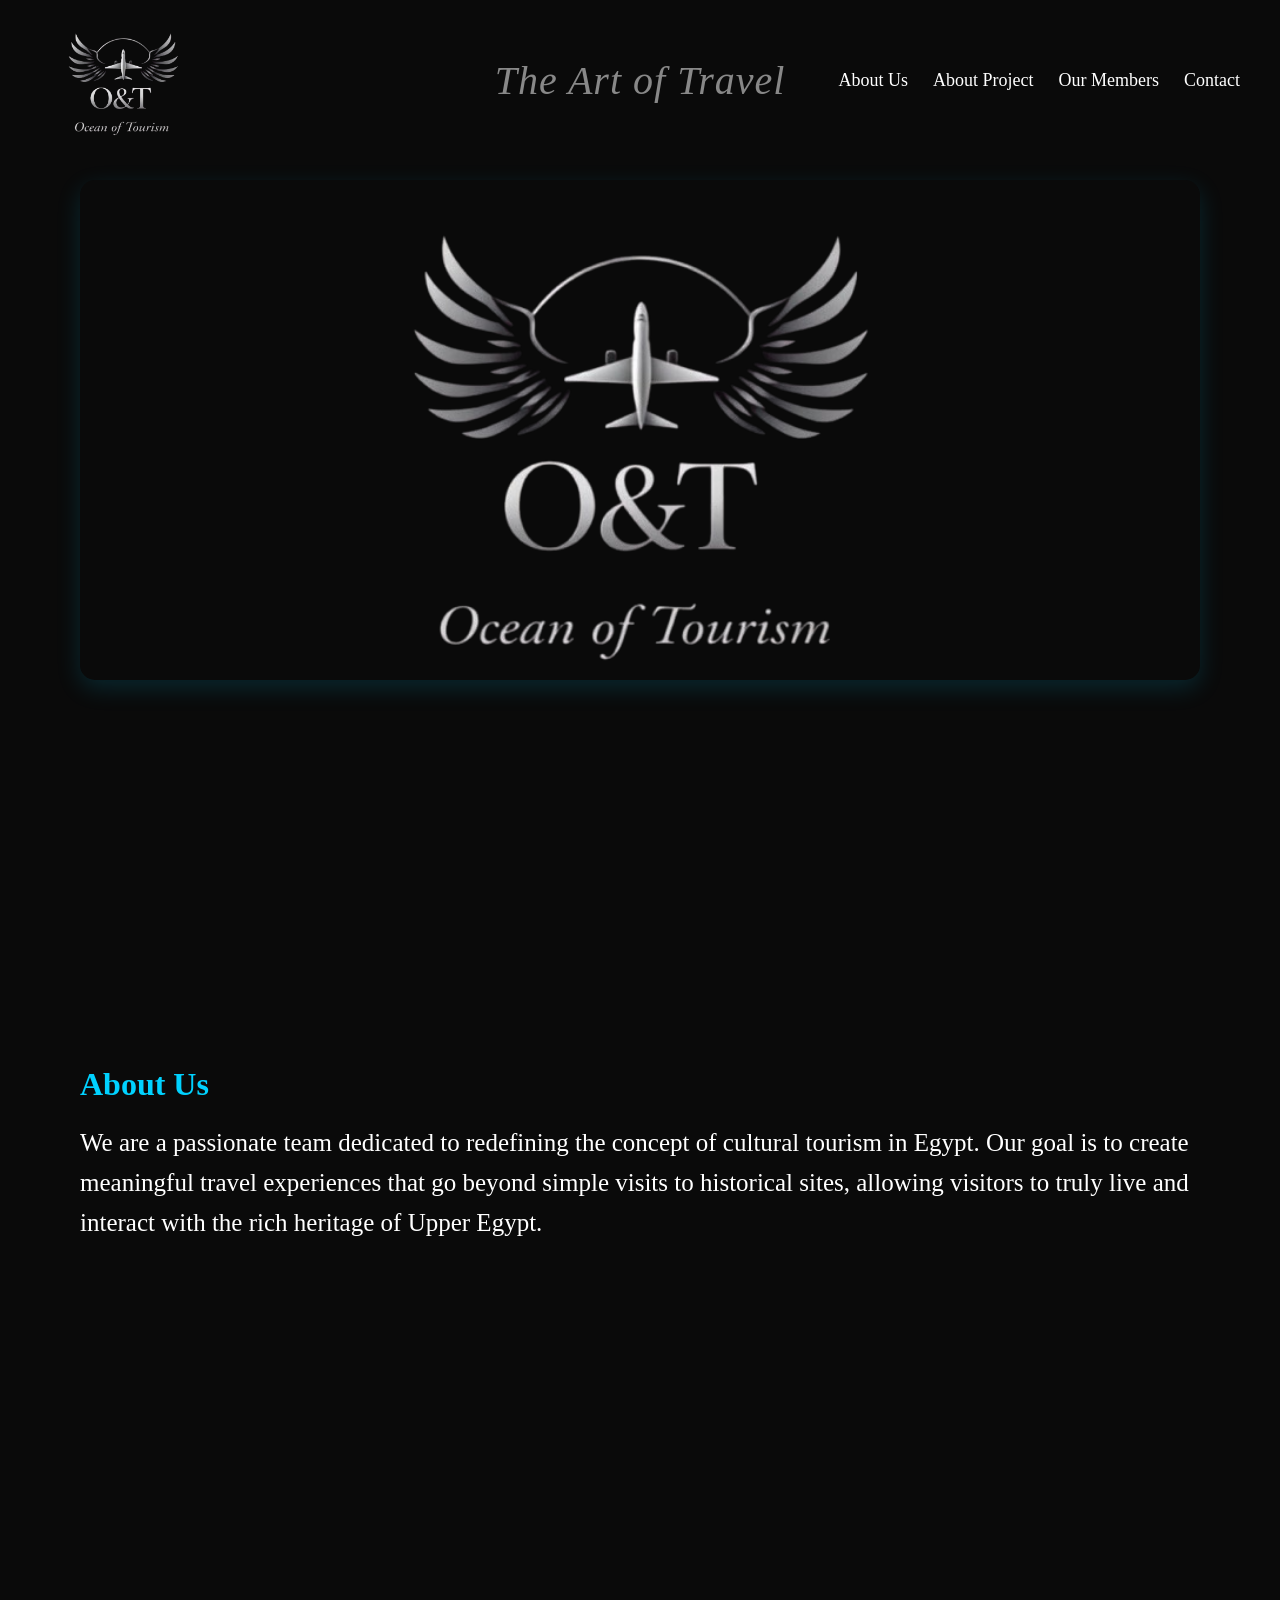
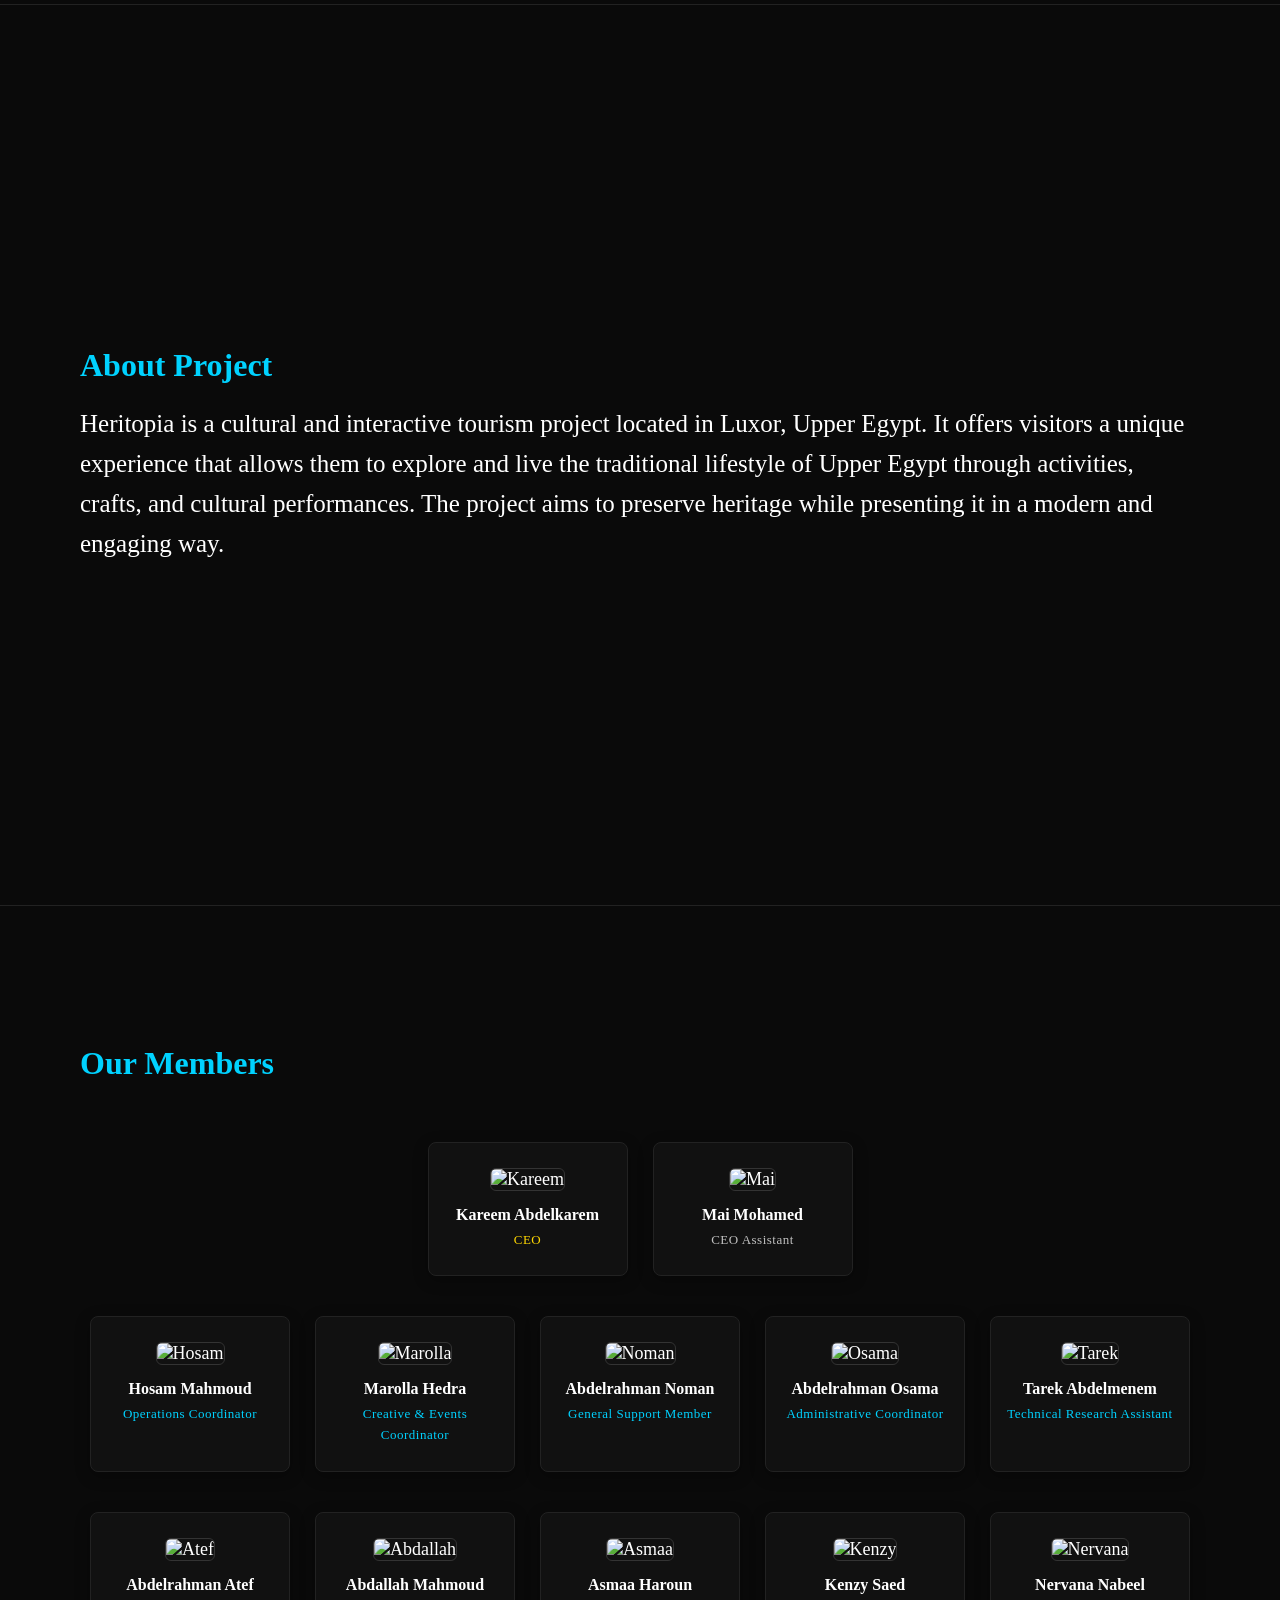
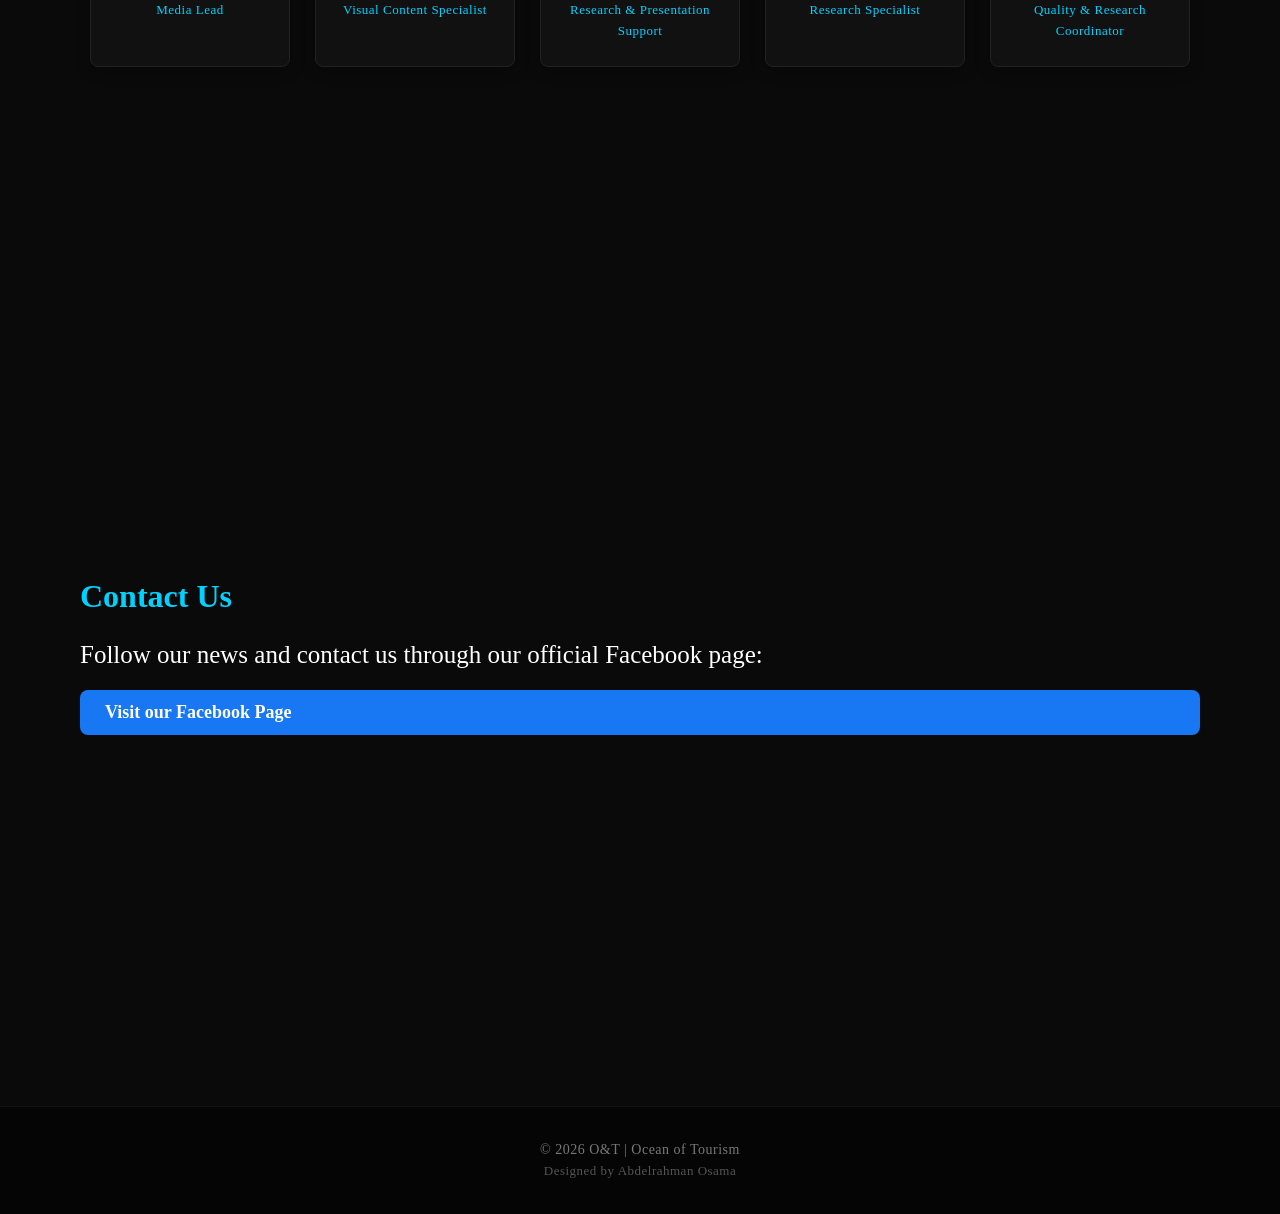
==== index.html @ 3069d8af "Add files via upload" ====
<!DOCTYPE html>
<html lang="en">
<head>
    <meta charset="UTF-8">
    <meta name="viewport" content="width=device-width, initial-scale=1.0">
    <title>O&T | Ocean of Tourism</title>
    <link rel="preconnect" href="https://fonts.googleapis.com">
<link rel="preconnect" href="https://fonts.gstatic.com" crossorigin>
<link href="https://fonts.googleapis.com/css2?family=Lobster&family=Open+Sans:ital,wght@0,300..800;1,300..800&family=Roboto:ital,wght@0,100..900;1,100..900&family=Work+Sans:ital,wght@0,100..900;1,100..900&display=swap" rel="stylesheet">
    <link rel="stylesheet" href="style.css">
</head>

<body>
    

    <header class="navbar">
         <div class="logo">
            <img src=Logo.png alt="Logo">
        </div>
        <div class="slogan">
            <p>The Art of Travel</p>
        </div>
            <ul class="links">
            <li><a href="#about-us">About Us</a></li>
            <li><a href="#about-project">About Project</a></li>
            <li><a href="#members">Our Members</a></li>
            <li><a href="#contact">Contact</a></li>
        </ul>
       
    </header>
    <div class="hero-banner">
        <img src="Logo.png " alt="Logo">
    </div>

    <main>
        <section id="about-us" class="about-us">
            <h2>About Us</h2>
            <p>We are a passionate team dedicated to redefining the concept of cultural tourism in Egypt. Our goal is to create meaningful travel experiences that go beyond simple visits to historical sites, allowing visitors to truly live and interact with the rich heritage of Upper Egypt.</p>
        </section>
        <hr>
        <section id="about-project" class="about-project">
            <h2>About Project</h2>
            <p>Heritopia is a cultural and interactive tourism project located in Luxor, Upper Egypt. It offers visitors a unique experience that allows them to explore and live the traditional lifestyle of Upper Egypt through activities, crafts, and cultural performances. The project aims to preserve heritage while presenting it in a modern and engaging way.</p>
        </section>
        <hr>
       <section id="members" class="members">
    <h2>Our Members</h2>
    
    <div class="members-container">
        
        <div class="members-row">
           <a href="member-details.html?id=1" class="members-card">
             <img src="WhatsApp/Member 1.jpg" alt="Kareem">
                <h3>Kareem Abdelkarem</h3>
                <p style="color: gold;">CEO</p>
           </a>
        
          <a href="member-details.html?id=2" class="members-card">
                <img src="WhatsApp/Member 2.jpg" alt="Mai">
                <h3>Mai Mohamed</h3>
                <p style="color: silver;">CEO Assistant</p>
           </a>
            </div>
        <div class="members-row">
                      <a href="member-details.html?id=3" class="members-card">
                          <img src="WhatsApp/Member 3.jpg" alt="Hosam">
                <h3>Hosam Mahmoud</h3>
                <p>Operations Coordinator</p>
                      </a>
             <a href="member-details.html?id=4" class="members-card">
                   <img src="WhatsApp/Member 4.jpg" alt="Marolla">
                <h3>Marolla Hedra</h3>
                <p>Creative & Events Coordinator</p>
                </a>
                       <a href="member-details.html?id=5" class="members-card">
                          <img src="WhatsApp/Member 5.jpg" alt="Noman">
                <h3>Abdelrahman Noman</h3>
                <p>General Support Member</p>
                       </a>
                    <a href="member-details.html?id=6" class="members-card">
                         <img src="WhatsApp/Member 6.jpg" alt="Osama">
                <h3>Abdelrahman Osama</h3>
                <p>Administrative Coordinator</p>
                    </a>
                <a href="member-details.html?id=7" class="members-card">
                       <img src="WhatsApp/Member 7.jpg" alt="Tarek">
                <h3>Tarek Abdelmenem</h3>
                <p>Technical Research Assistant</p>
                </a>
        </div>
        <div class="members-row">
            <a href="member-details.html?id=8" class="members-card">
                <img src="WhatsApp/Member 8.jpg" alt="Atef">
                <h3>Abdelrahman Atef</h3>
                <p>Media Lead</p>
               </a>
            <a href="member-details.html?id=9" class="members-card">
                        <img src="WhatsApp/Member 9.jpg" alt="Abdallah">
                <h3>Abdallah Mahmoud</h3>
                <p>Visual Content Specialist</p>
            </a>
            <a href="member-details.html?id=10" class="members-card">
                      <img src="WhatsApp/Member 10.jpg" alt="Asmaa">
                <h3>Asmaa Haroun</h3>
                <p>Research & Presentation Support</p>
            </a>
             <a href="member-details.html?id=11" class="members-card">
                  <img src="WhatsApp/Member 11.jpg" alt="Kenzy">
                <h3>Kenzy Saed</h3>
                <p>Research Specialist</p>
             </a>
            <a href="member-details.html?id=12" class="members-card">
                <img src="WhatsApp/Member 12.jpg" alt="Nervana">
                <h3>Nervana Nabeel</h3>
                <p>Quality & Research Coordinator</p>
            </a>
        </div>
    </div>
</section>
        <section id="contact" class="contact" id="contact">
            <h2>Contact Us</h2>
            <p>Follow our news and contact us through our official Facebook page:</p>
            <div class="contact-links"></div>
            <a href="https://www.facebook.com/share/18vnSiyBaE" target="_blank" class="fb-link">Visit our Facebook Page</a>
        </section>
        <footer>
            <div class="footer-content">
                <p>&copy; 2026 O&T | Ocean of Tourism</p>
                <p class="credits">Designed by Abdelrahman Osama</p>
            </div>
        </footer>
        <script>
            const links = document.querySelectorAll('.links a');
            links.forEach(link => {
                link.addEventListener('click', function (e) {
                    e.preventDefault();
                    const targetId = this.getAttribute('href');
                    const targetSection = document.querySelector(targetId);

                    if (targetSection) {
                        targetSection.scrollIntoView({
                            behavior: 'smooth',
                            block: 'start'
                        });
                    }
                });
            });
        </script>
    </main>
</body>
</html>
---- style.css ----
html {
    scroll-behavior: smooth;
}
*{
margin: 0;
padding: 0;
box-sizing: border-box;
}

body{
    font-family: 'Lobster' sans-serif;
    background-color: #0a0a0a
}
.navbar{
    display: flex;
    justify-content: space-between;
    align-items: center;
    padding: 20px 40px;
   position: relative;
}
.navbar p {
    color: #888888;         
    font-size: 40px;         
    font-style: italic;      
    letter-spacing: 1px;    
    font-weight: 500;
    position: absolute;
    left: 50%;
    top: 50%;
    transform: translate(-50%, -50%);
}

.logo img{
    height: 120px;
    width: auto;
    display: block;
}
ul.links{
    list-style: none;
    display: flex;
    gap: 25px;
}
ul.links a {
    transition: color 0.3 ease, text-shadow 0.3s ease;
}
ul.links a:hover {
    color: #00d2ff;
   text-shadow: 0 0 10px rgba(0, 210, 255, 0.5) ;
}
a{
    text-decoration: none ;
    color: white;
    font-size: 18px;
    cursor: pointer;
}

section {
 min-height: 100vh;
display: flex;
flex-direction: column;
justify-content: center;
padding: 0 40px;
color: white;
max-width: 1200px;
margin: 0 auto;}

section h2 {
    font-size: 32px;
    margin-bottom: 20px;
    color: #00d2ff;
}

section p {
    font-size: 25px;
    line-height: 1.6;
}

hr {
    border: 0;
    height: 1px;
    background: #222;
}



.fb-link {
    display: inline-block;
    margin-top: 15px;
    background-color: #1877f2;
    color: white;
    padding: 12px 25px;
    border-radius: 8px;
    text-decoration: none;
    font-size: 18px;
    font-weight: bold;
    transition: 0.3;
}

.fb-link:hover {
    background-color: #145dbf;
    transform: scale(1.05);
}

.members-container {
    display: flex;
 flex-direction: column;
 gap: 40px;
 margin-top: 40px;
}

.members-row {
    display: flex;
    justify-content: center;
    gap: 25px;
    flex-wrap: wrap;
}

.members-card {
    background-color: #111111;
    padding: 25px 15px;
    border-radius: 8px;
    text-align: center;
    width: 200px;
    border-top: 4px solid #00d2ff;
    border: 1px solid #222;
    box-shadow: 0 4px 15px rgba(0, 0, 0, 0.3);
    transition: 0.3s ease;
}

.members-card:hover {
    transform: translateY(-8px);
    border-color: #00d2ff;
    box-shadow: 0 8px 25px rgba(0, 210, 255, 0.2);

}

.members-card img {
    width: 140px;
    height: 150px;
    border-radius: 6px;
    object-fit: cover;
    margin-bottom: 15px;
    border: 1px solid #333;
}

.members-card h3 {
    font-size: 16px;
    font-weight: 600;
    margin-bottom: 6px;
    color: white;
}

.members-card p {
    font-size: 13px;
    color: #00d2ff;
    font-weight: 500;
    letter-spacing: 0.5px;
}

@media (max-width: 768px) {
    section h2 {
        font-size: 26px;
    }
    section p {
        font-size: 16px;
    }
    section {
        padding: 0 20px;
    }
    .slogan {
        display: none;
    }
}

@media (max-width: 480px) {
    .navbar {
        flex-direction: column;
        gap: 15px;
        padding: 15px 10px;
    }
    ul {
        gap: 12px;
        padding-right: 0;
        justify-content: center;
    }
    ul a {
        font-size: 14px;
    }
    section h2 {
        font-size: 22px;
        margin-bottom: 12px;
    }
    .members-card {
        width: 100%;
        max-width: 280px;
    }
}

footer {
    background-color: #050505;
    padding: 30px 20px;
    border-top: 1px solid #111;
    text-align: center;
    color: #777777;
    font-size: 14px;
}

.footer-content p {
    margin: 5px 0;
    letter-spacing: 0.5px;
}
.footer-content .credits {
    font-size: 13px;
    color: #555;
}
@media (max-width: 480px) {
    footer{
        font-size: 12px;
        padding: 20px 10px;
    }
}

.hero-banner {
    max-width: 1200px;
    margin: 20px auto;
    padding: 0 40px;
    box-sizing: border-box;
}

.hero-banner img {
    width: 100%;
    height: auto;
    max-height: 500px;
    object-fit: contain;
    border-radius: 15px;
    box-shadow: 0 8px 25px rgba(0, 210, 255, 0.15);
}

@media (max-width: 768px) {
    .hero-banner {
        padding: 0 20px;
    }
    .hero-banner img {
        height: 300px;
    }
}

@media (max-width: 480px) {
    .hero-banner img {
        height: 200px;
        border-radius: 8px;
    }
}
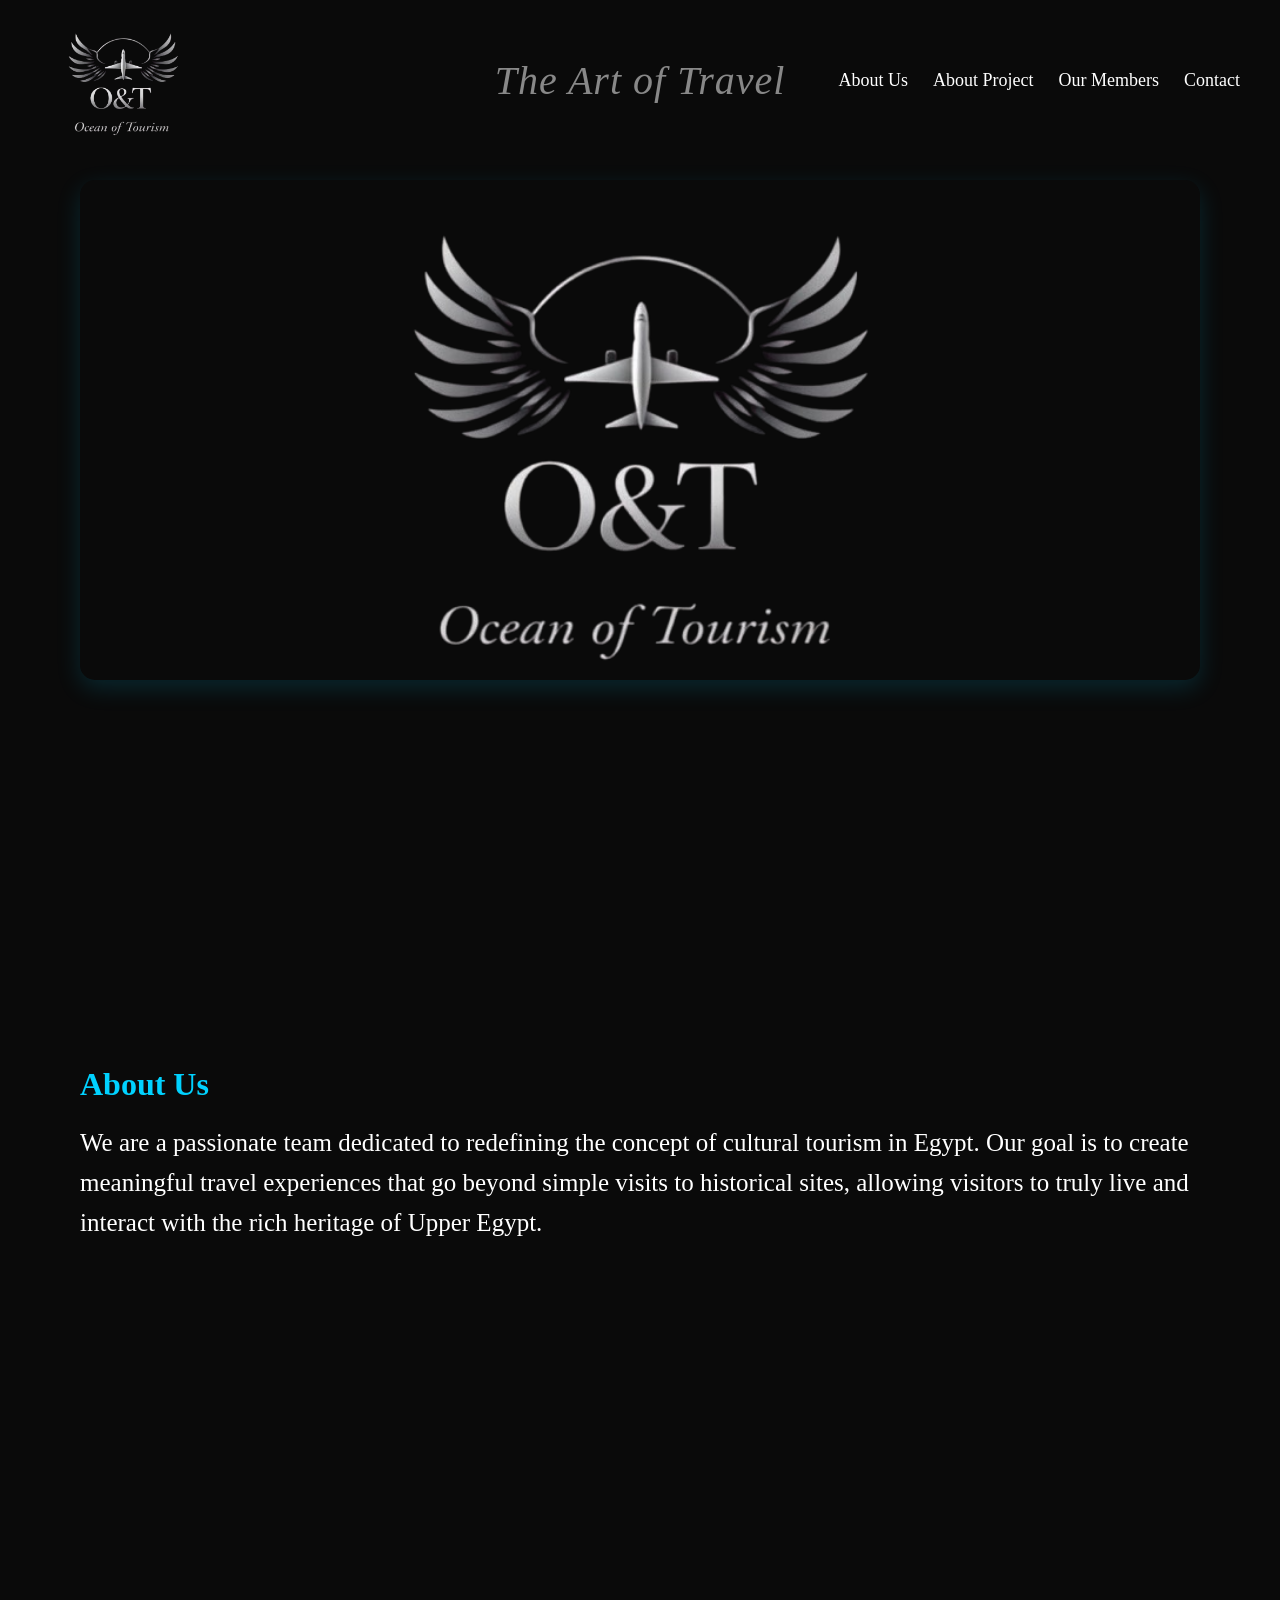
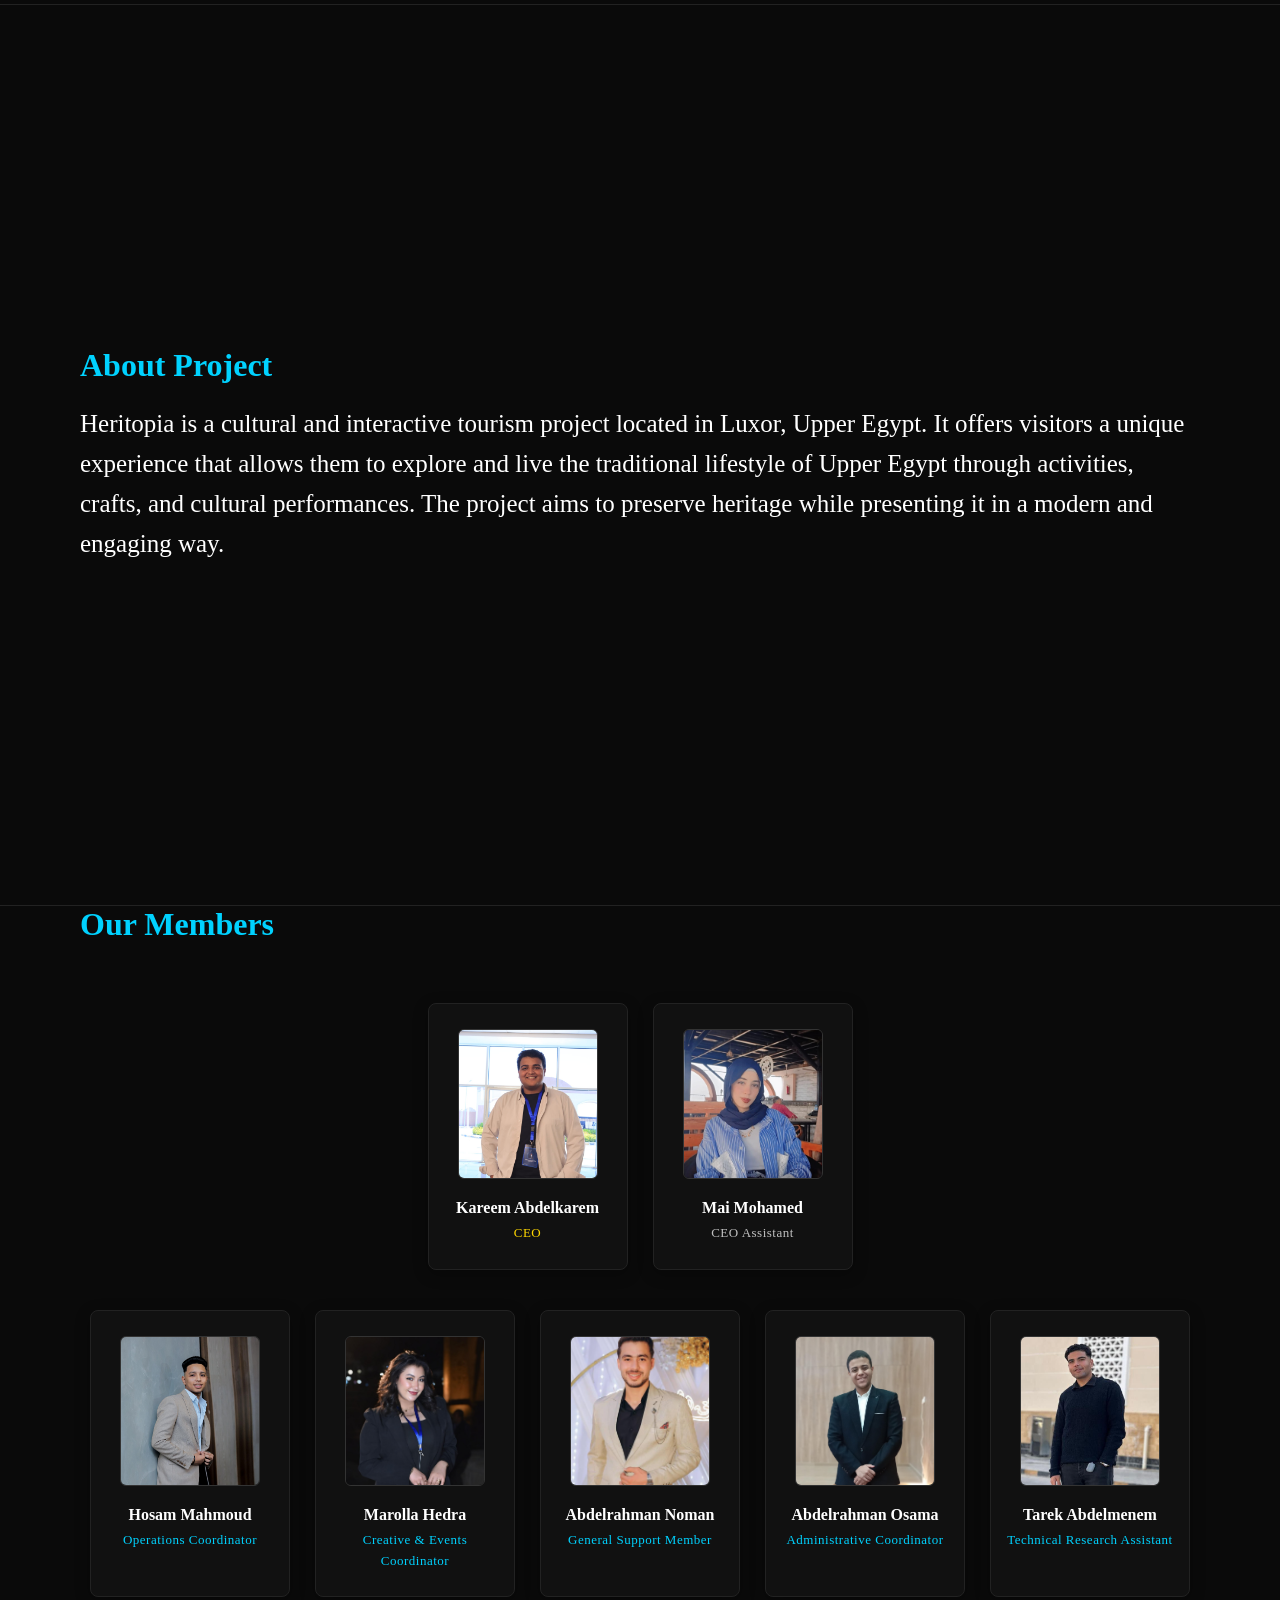
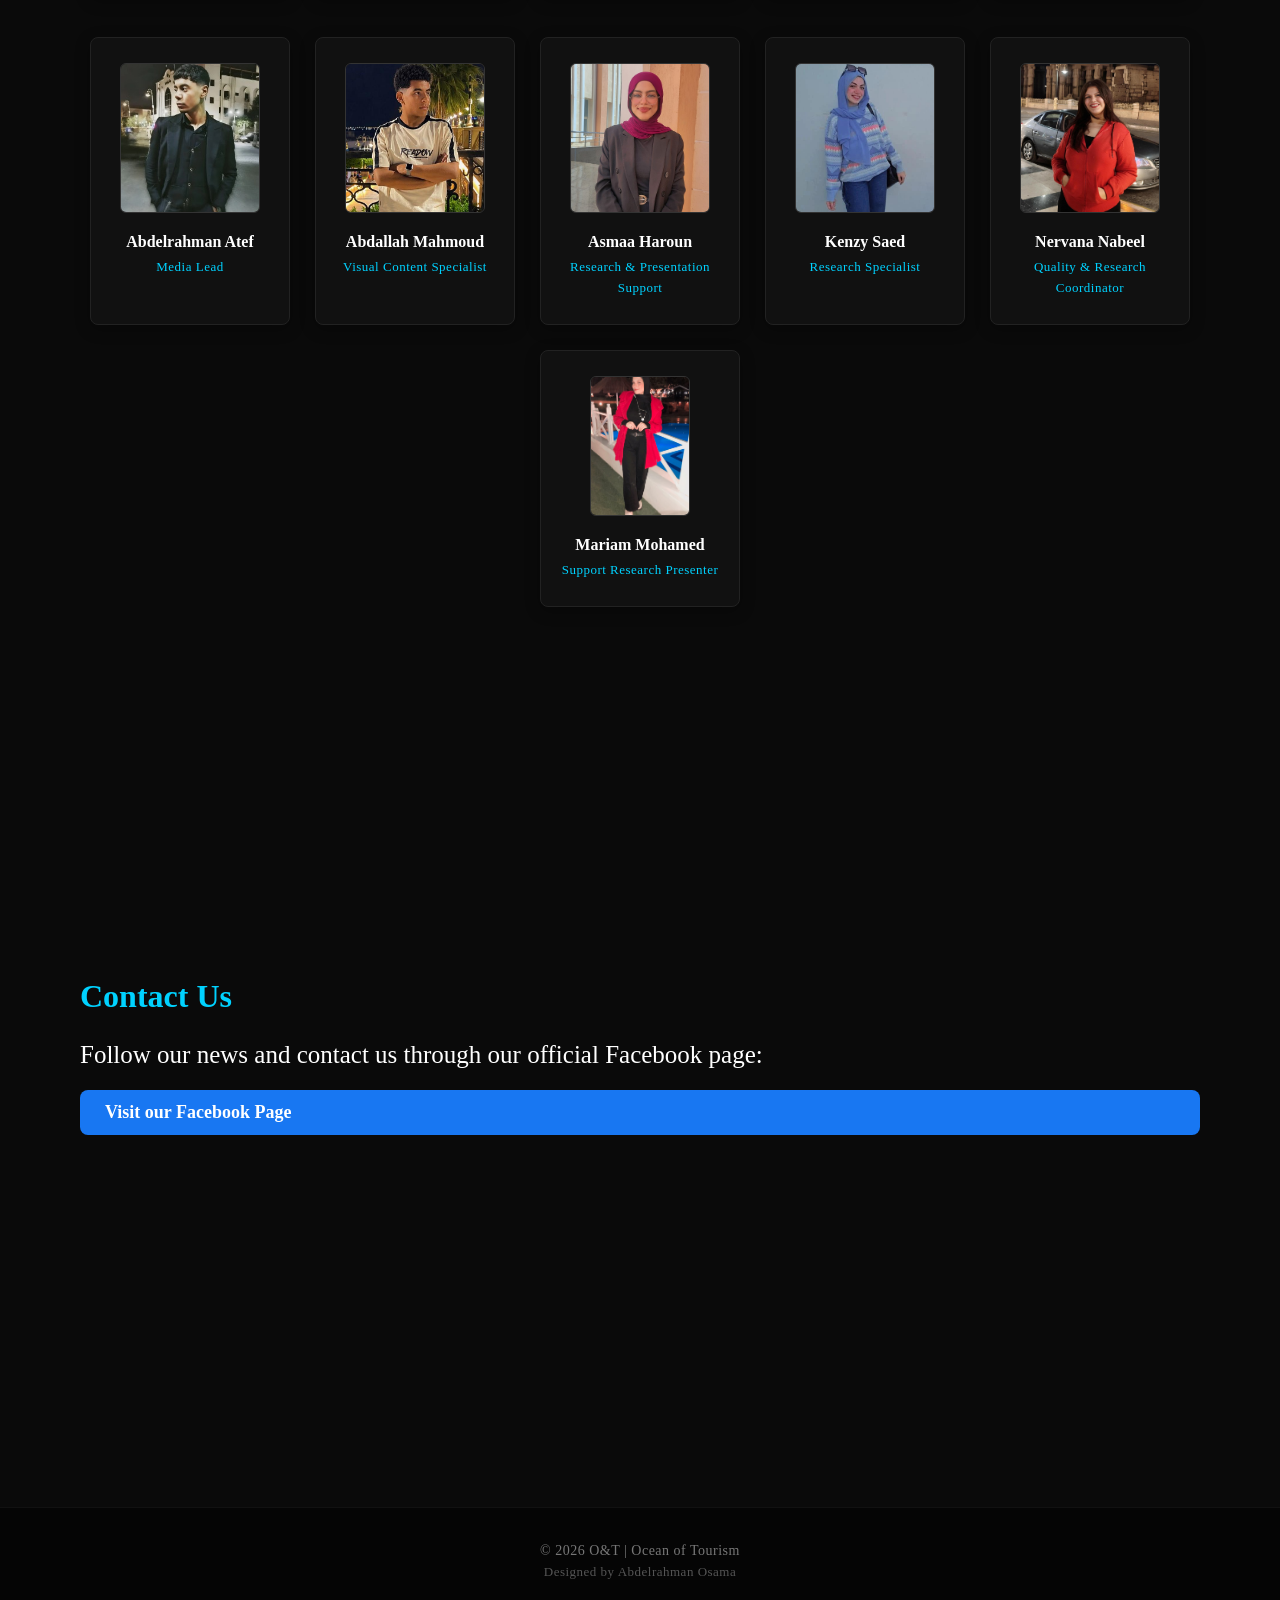
==== commit 8c47cb6e: "Update index.html" ====
--- a/index.html
+++ b/index.html
@@ -114,6 +114,11 @@
                 <h3>Nervana Nabeel</h3>
                 <p>Quality & Research Coordinator</p>
             </a>
+             <a href="member-details.html?id=13" class="members-card">
+                <img src="WhatsApp/Member 13.jpeg" alt="Mariam" style="width: 100px; height: 140px; object-fit: cover;">
+                <h3>Mariam Mohamed</h3>
+                <p>Support Research Presenter</p>
+               </a>
         </div>
     </div>
 </section>
@@ -148,4 +153,4 @@
         </script>
     </main>
 </body>
-</html>+</html>
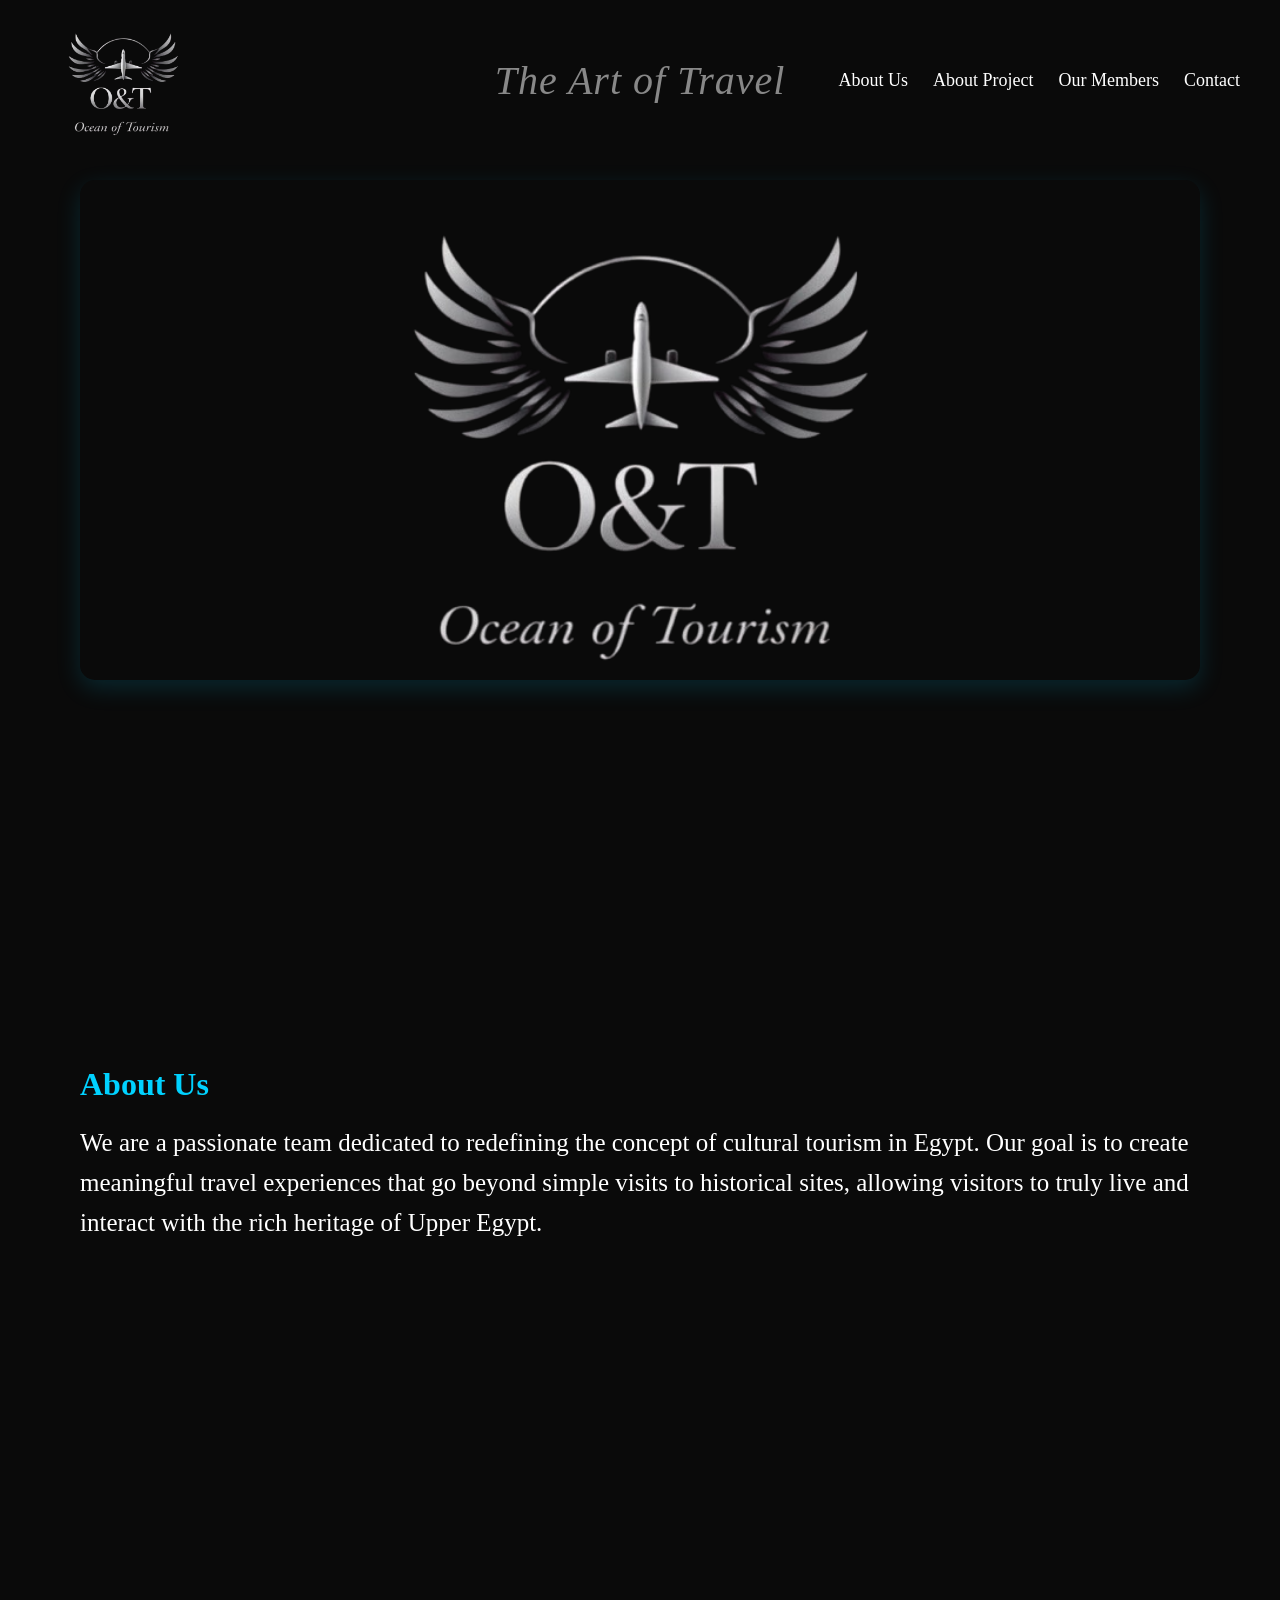
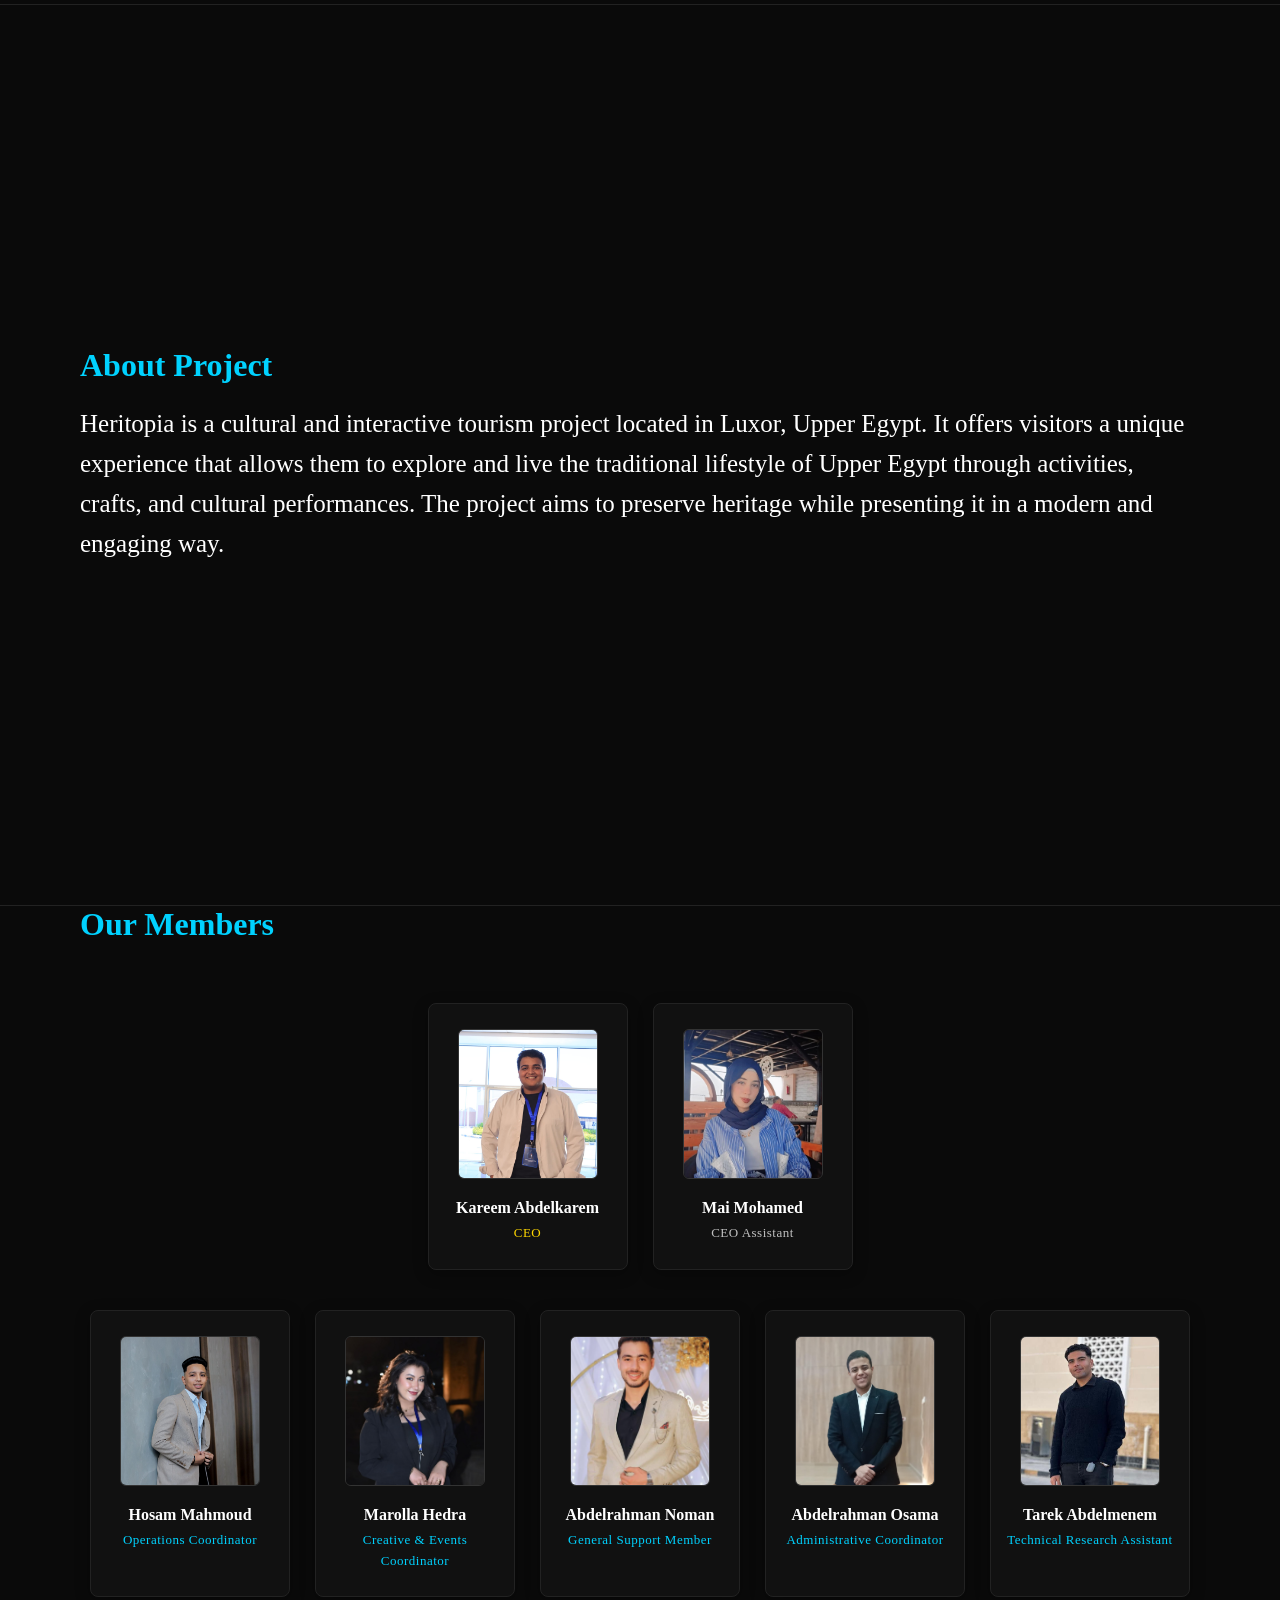
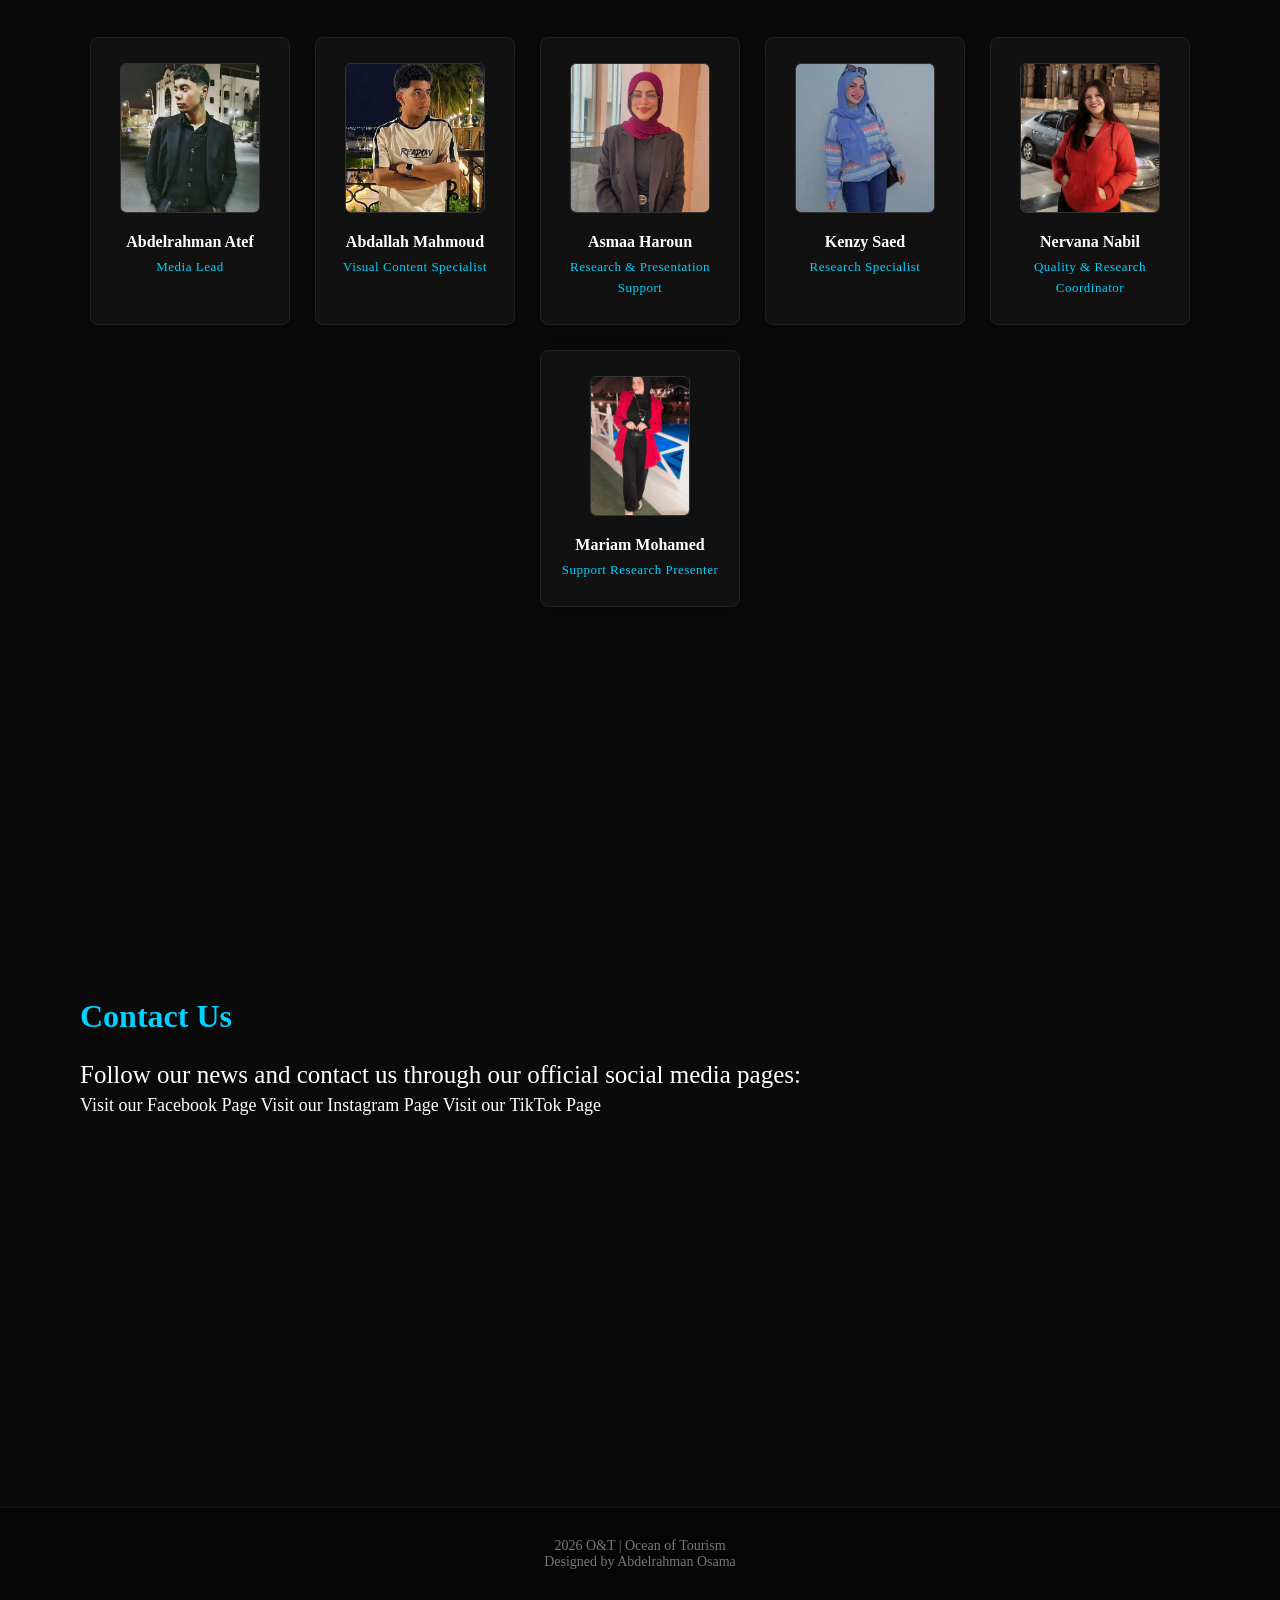
==== commit 42f92715: "Update index.html" ====
--- a/index.html
+++ b/index.html
@@ -11,7 +11,13 @@
 </head>
 
 <body>
-    
+    <script>
+        if (new URLSearchParams(window.location.search).get('skipLoader') === 'true') {
+            // هنا بنقول للمتصفح: اكتب ستايل فوراً يخفي شاشة التحميل تماماً وبأعلى أولوية
+            // ⚠️ ملاحظة: لو شاشة التحميل عندك ليها ID أو كلاس تاني غير #loading-screen (اكتبه هنا)
+            document.write('<style>#loading-screen, .loading-screen, #preloader { display: none !important; opacity: 0 !important; visibility: hidden !important; }</style>');
+        }
+    </script>
 
     <header class="navbar">
          <div class="logo">
@@ -33,88 +39,89 @@
     </div>
 
     <main>
-        <section id="about-us" class="about-us">
+        <section id="about-us" class="about-us scroll-anime">
             <h2>About Us</h2>
             <p>We are a passionate team dedicated to redefining the concept of cultural tourism in Egypt. Our goal is to create meaningful travel experiences that go beyond simple visits to historical sites, allowing visitors to truly live and interact with the rich heritage of Upper Egypt.</p>
         </section>
         <hr>
-        <section id="about-project" class="about-project">
+        <section id="about-project" class="about-project scroll-anime">
             <h2>About Project</h2>
             <p>Heritopia is a cultural and interactive tourism project located in Luxor, Upper Egypt. It offers visitors a unique experience that allows them to explore and live the traditional lifestyle of Upper Egypt through activities, crafts, and cultural performances. The project aims to preserve heritage while presenting it in a modern and engaging way.</p>
         </section>
         <hr>
-       <section id="members" class="members">
+       <section id="members" class="members scroll-anime">
     <h2>Our Members</h2>
+
     
     <div class="members-container">
         
         <div class="members-row">
-           <a href="member-details.html?id=1" class="members-card">
+           <a href="member-details.html?id=1" class="members-card scroll-anime style="transition-delay: 0s;">
              <img src="WhatsApp/Member 1.jpg" alt="Kareem">
                 <h3>Kareem Abdelkarem</h3>
                 <p style="color: gold;">CEO</p>
            </a>
         
-          <a href="member-details.html?id=2" class="members-card">
+          <a href="member-details.html?id=2" class="members-card scroll-anime style="transition-delay: 0s;">
                 <img src="WhatsApp/Member 2.jpg" alt="Mai">
                 <h3>Mai Mohamed</h3>
                 <p style="color: silver;">CEO Assistant</p>
            </a>
             </div>
         <div class="members-row">
-                      <a href="member-details.html?id=3" class="members-card">
+                      <a href="member-details.html?id=3" class="members-card scroll-anime style="transition-delay: 0s;">
                           <img src="WhatsApp/Member 3.jpg" alt="Hosam">
                 <h3>Hosam Mahmoud</h3>
                 <p>Operations Coordinator</p>
                       </a>
-             <a href="member-details.html?id=4" class="members-card">
+             <a href="member-details.html?id=4" class="members-card scroll-anime style="transition-delay: 0s;">
                    <img src="WhatsApp/Member 4.jpg" alt="Marolla">
                 <h3>Marolla Hedra</h3>
                 <p>Creative & Events Coordinator</p>
                 </a>
-                       <a href="member-details.html?id=5" class="members-card">
+                       <a href="member-details.html?id=5" class="members-card scroll-anime style="transition-delay: 0s;">
                           <img src="WhatsApp/Member 5.jpg" alt="Noman">
                 <h3>Abdelrahman Noman</h3>
                 <p>General Support Member</p>
                        </a>
-                    <a href="member-details.html?id=6" class="members-card">
+                    <a href="member-details.html?id=6" class="members-card scroll-anime style="transition-delay: 0s;">
                          <img src="WhatsApp/Member 6.jpg" alt="Osama">
                 <h3>Abdelrahman Osama</h3>
                 <p>Administrative Coordinator</p>
                     </a>
-                <a href="member-details.html?id=7" class="members-card">
+                <a href="member-details.html?id=7" class="members-card scroll-anime style="transition-delay: 0s;">
                        <img src="WhatsApp/Member 7.jpg" alt="Tarek">
                 <h3>Tarek Abdelmenem</h3>
                 <p>Technical Research Assistant</p>
                 </a>
         </div>
         <div class="members-row">
-            <a href="member-details.html?id=8" class="members-card">
+            <a href="member-details.html?id=8" class="members-card scroll-anime style="transition-delay: 0s;">
                 <img src="WhatsApp/Member 8.jpg" alt="Atef">
                 <h3>Abdelrahman Atef</h3>
                 <p>Media Lead</p>
                </a>
-            <a href="member-details.html?id=9" class="members-card">
+            <a href="member-details.html?id=9" class="members-card scroll-anime style="transition-delay: 0s;">
                         <img src="WhatsApp/Member 9.jpg" alt="Abdallah">
                 <h3>Abdallah Mahmoud</h3>
                 <p>Visual Content Specialist</p>
             </a>
-            <a href="member-details.html?id=10" class="members-card">
+            <a href="member-details.html?id=10" class="members-card scroll-anime style="transition-delay: 0s;">
                       <img src="WhatsApp/Member 10.jpg" alt="Asmaa">
                 <h3>Asmaa Haroun</h3>
                 <p>Research & Presentation Support</p>
             </a>
-             <a href="member-details.html?id=11" class="members-card">
+             <a href="member-details.html?id=11" class="members-card scroll-anime style="transition-delay: 0s;">
                   <img src="WhatsApp/Member 11.jpg" alt="Kenzy">
                 <h3>Kenzy Saed</h3>
                 <p>Research Specialist</p>
              </a>
-            <a href="member-details.html?id=12" class="members-card">
+            <a href="member-details.html?id=12" class="members-card scroll-anime style="transition-delay: 0s;">
                 <img src="WhatsApp/Member 12.jpg" alt="Nervana">
-                <h3>Nervana Nabeel</h3>
+                <h3>Nervana Nabil</h3>
                 <p>Quality & Research Coordinator</p>
             </a>
-             <a href="member-details.html?id=13" class="members-card">
+               <a href="member-details.html?id=13" class="members-card scroll-anime style="transition-delay: 0s;">
                 <img src="WhatsApp/Member 13.jpeg" alt="Mariam" style="width: 100px; height: 140px; object-fit: cover;">
                 <h3>Mariam Mohamed</h3>
                 <p>Support Research Presenter</p>
@@ -122,18 +129,17 @@
         </div>
     </div>
 </section>
-        <section id="contact" class="contact" id="contact">
+
+
+        <section id="contact" class="contact scroll-anime" id="contact ">
             <h2>Contact Us</h2>
-            <p>Follow our news and contact us through our official Facebook page:</p>
-            <div class="contact-links"></div>
-            <a href="https://www.facebook.com/share/18vnSiyBaE" target="_blank" class="fb-link">Visit our Facebook Page</a>
+            <p>Follow our news and contact us through our official social media pages:</p>
+            <div class="social-buttons-container">
+                            <a href="https://www.facebook.com/share/18vnSiyBaE" target="_blank" class="social-btn facebook-btn">Visit our Facebook Page</a>
+             <a href="https://www.instagram.com/oceanoftourism?igsh=MXZmZXA3ZDI0Z2Zrcw==" target="_blank" class="social-btn instagram-btn">Visit our Instagram Page</a>
+             <a href="https://vm.tiktok.com/ZS9jyLBB3Temv-62pYU/" target="_blank" class="social-btn tiktok-btn">Visit our TikTok Page</a>
         </section>
-        <footer>
-            <div class="footer-content">
-                <p>&copy; 2026 O&T | Ocean of Tourism</p>
-                <p class="credits">Designed by Abdelrahman Osama</p>
             </div>
-        </footer>
         <script>
             const links = document.querySelectorAll('.links a');
             links.forEach(link => {
@@ -152,5 +158,137 @@
             });
         </script>
     </main>
+    <div id="preloader">
+        <div class="loader-content">
+            <div id="precentage">0%</div>
+            <div class="progress-bar">
+                <div class="progress-fill"></div>
+            </div>
+        </div>
+    </div>
+    <style>
+        #preloader {
+            position: fixed;
+            top: 0;
+            left: 0;
+            width: 100%;
+            height: 100%;
+            background-color: #121212;
+            display: flex;
+            justify-content: center;
+            align-items: center;
+            z-index: 99999;
+            transition: opacity 0.4s ease, visibility 0.4s ease;
+            font-family: 'Segoe UI', Tahoma, Geneva, Verdana, sans-serif;
+        }
+
+        .loader-content {
+            text-align: center;
+        }
+        #precentage {
+            font-size: 3.5rem;
+            font-weight: 800;
+            color: #00d2ff;
+            margin-bottom: 15px;
+            letter-spacing: 2px;
+        }
+        .progress-bar {
+            width: 250px;
+            height: 4px;
+            background-color: #222;
+            border-radius: 10px;
+            overflow: hidden;
+            box-shadow: 0 0 10px rgba(0, 0, 0, 0.5);
+        }
+        .progress-fill {
+            width: 0%;
+            height: 100%;
+            background: linear-gradient(90deg, #00d2ff, #00d2ff);
+            box-shadow: 0 0 12px #00d2ff;
+            transition: width 0.05s linear;
+        }
+        .preload-finish {
+            opacity: 0 !important;
+            visibility: hidden !important;
+            pointer-events: none !important;
+        }
+    </style>
+    <script>
+        document.addEventListener("DOMContentLoaded", () => {
+            let count = 0;
+            const precentageElement = document.getElementById('precentage');
+            const progressFill = document.querySelector('.progress-fill');
+            const preloader = document.getElementById('preloader')
+
+            const loaderInterval = setInterval(() => {
+                if (count < 100) {
+                    count++;
+                    precentageElement.innerText = count + '%'
+                    progressFill.style.width = count + '%'
+                } else {
+                    clearInterval(loaderInterval);
+
+                    setTimeout(() => {
+                        preloader.classList.add('preload-finish');
+                    }, 400)
+                }
+            }, 15)
+        })
+    </script>
+
+
+
+<footer>
+    <p> 2026 O&T | Ocean of Tourism</p> 
+     <p class="credits">Designed by Abdelrahman Osama</p>
+</footer>
+
+
+<script>
+    document.addEventListener("DOMContentLoaded", () => {
+        const observer = new IntersectionObserver((entries) => {
+            entries.forEach((entry) => {
+                if (entry.isIntersecting) {
+                    entry.target.classList.add('show');
+                }
+            });
+        }, {
+            threshold: 0.15
+        });
+
+        const hiddenElements = document.querySelectorAll('.scroll-anime');
+        hiddenElements.forEach((el) => observer.observe(el));
+    });
+</script>
+
+<script>
+const urlParams = new URLSearchParams(window.location.search);
+if (urlParams.get('skipLoader') === 'true') {
+    const loader = document.getElementById('loading-screen');
+    if (loader) {
+        loader.style.display = 'none'
+    }
+}
+if (history.scrollRestoration) {
+    history.scrollRestoration = 'manual';
+}
+window.scrollTo(0, 0);
+
+document.addEventListener("DOMContentLoaded", () => {
+    const observer = new IntersectionObserver((entries) => {
+        entries.forEach((entry) => {
+            if (entry.isIntersecting) {
+                entry.target.classList.add('show')
+            }
+        });
+    }, {
+        threshold: 0.15
+    });
+    const hiddenElements = document.querySelectorAll('scroll-anime')
+    hiddenElements.forEach((el) => observer.observe(el))
+})
+</script>
 </body>
 </html>
+</body>
+</html>
